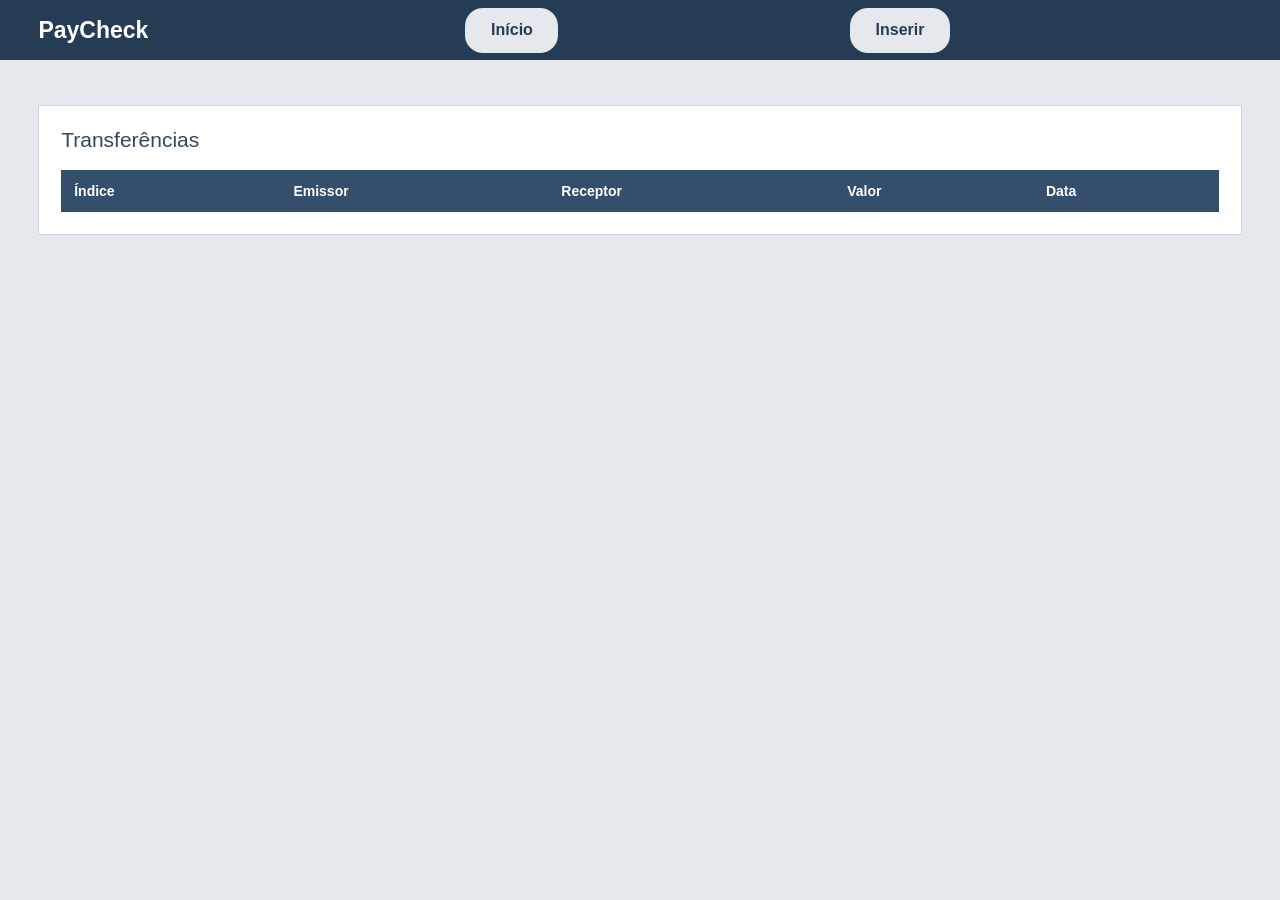
==== index.html @ 8f8a6879 "Primeiro commit" ====
<!DOCTYPE html>
<html lang="pt-BR">
<head>
    <meta charset="UTF-8">
    <meta name="viewport" content="width=device-width, initial-scale=1.0">
    <title>PayCheck</title>
    <link rel="stylesheet" href="style.css">
</head>
<body>

    <header>
        <div class="logo">PayCheck</div>
        <nav>
            <a href="./">Início</a>
            <a href="./insert.html">Inserir</a>
        </nav>
    </header>

    <main>
        <div class="content">
            <h2>Transferências</h2>

            <table>
                <thead>
                    <tr>
                        <th>Índice</th>
                        <th>Emissor</th>
                        <th>Receptor</th>
                        <th>Valor</th>
                        <th>Data</th>
                    </tr>
                </thead>
                <tbody id="transferencias">
                </tbody>
            </table>
        </div>
    </main>
    
    <script>
        // Faz uma requisição HTTP ao servidor para buscar as transferências.
        fetch("/transferencias")
            // Converte o corpo da resposta recebida em JSON.
            .then(res => res.json())
            // Recebe os dados convertidos e executa o código quando a resposta chega.
            .then(dados => {

                // Localiza o tbody da tabela pelo atributo id.
                const tabela = document.getElementById("transferencias");

                // Percorre cada transferência do array recebido do servidor.
                dados.forEach(item => {

                    // Adiciona uma linha HTML à tabela, preenchendo os campos com os dados do item.
                    // As crases permitem escrever HTML em várias linhas e ${} insere valores do JavaScript.
                    tabela.innerHTML += `
                        <tr>
                            <td>${item.indice}</td>
                            <td>${item.emissor} (${item.nome},${item.sobrenome})</td>
                            <td>${item.destinatario}</td>
                            <td>R$ ${item.valor}</td>
                            <td>${new Date(item.data).toLocaleString("pt-BR")}</td>
                        </tr>
                    `;

                });

            });
    </script>
</body>
</html>
---- style.css ----
* {
    margin: 0;
    padding: 0;
    box-sizing: border-box;
}

nav{
    margin-left: 2vw;
    display: flex;
    justify-content: space-evenly;
    width: 100%;
    font-family: Arial, sans-serif;
}

a {
    text-decoration: none;
    padding: 1.5vh 2vw 1.5vh 2vw;
    background-color: #e5e8ec;
    border-radius: 2vh;
    color: #263c55;
    font-weight: bold;
}
a:hover{
    background:#cbced2;
    transition:0.3s; 
    transform:scale(1.075);
}
body {
    font-family: Arial, sans-serif;
    background-color: #e5e8ec;
    color: #333;
}

/* Barra superior */
header {
    width: 100%;
    height: 60px;
    background-color: #263c55;
    display: flex;
    align-items: center;
    padding-left: 3vw;  
    padding-right: 3vw;
}

.logo {
    color: white;
    font-size: 23px;
    font-weight: bold;
}

/* Conteúdo */
main {
    padding: 5vh 3vw 5vh 3vw;
}

.content {
    background-color: #fff;
    padding: calc(1vw + 1vh);
    border: 1px solid #d1d6dc;
}

h2 {
    font-size: 21px;
    font-weight: normal;
    color: #34495e;
    margin-bottom: 2vh;
}

/* Tabela */
table {
    width: 100%;
    border-collapse: collapse; /*"Gruda" as bordas"*/
    background-color: white;
}

thead {
    background-color: #344f6c;
    color: white;
}

th {
    padding: 13px;
    text-align: left;
    font-size: 14px;
    font-weight: bold;
}

td {
    padding: 13px;
    border-bottom: 1px solid #ddd;
    font-size: 14px;
    color: #444;
}
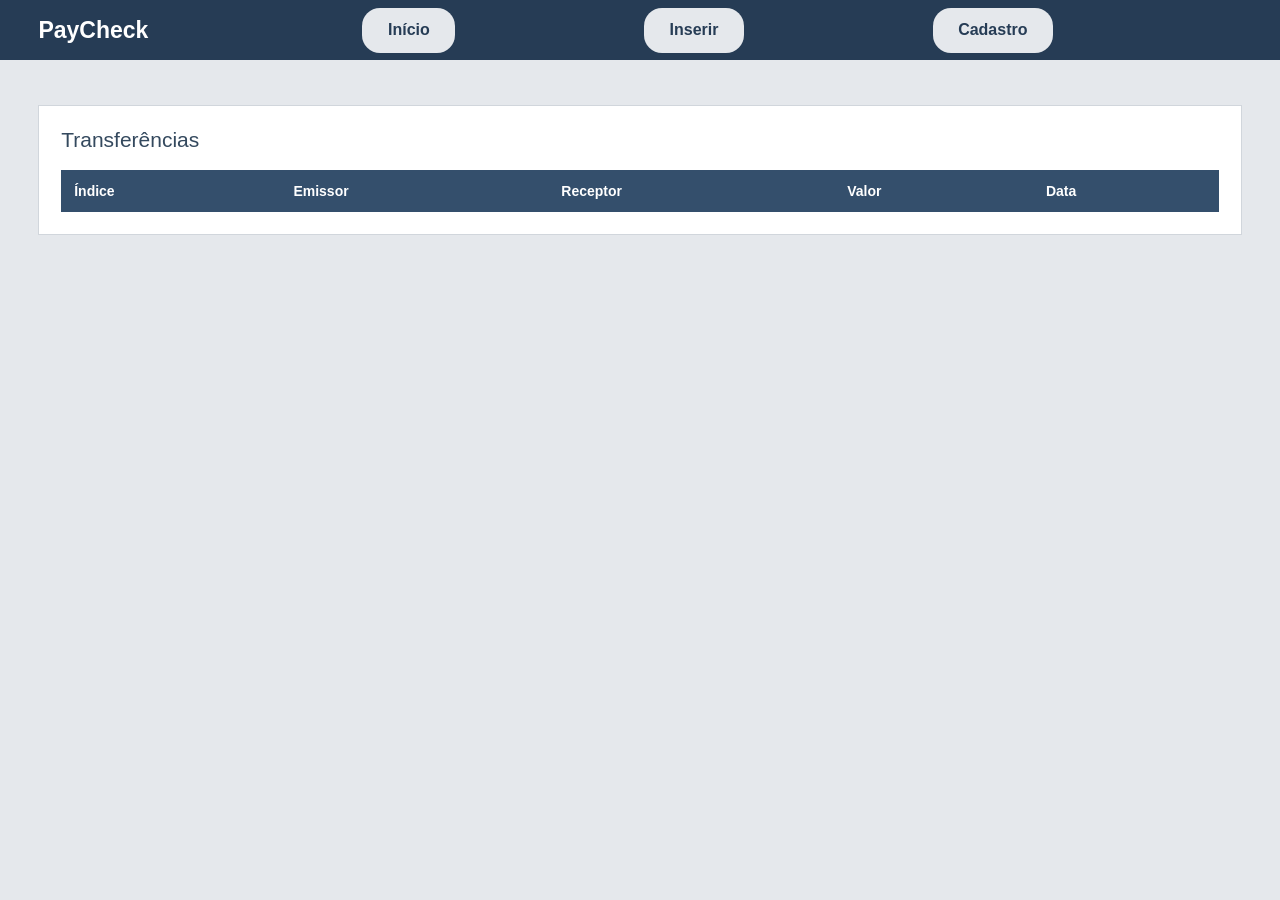
==== commit 0875ae92: "Input de usuarios feito e botao de limpar" ====
--- a/index.html
+++ b/index.html
@@ -8,19 +8,17 @@
     <link rel="stylesheet" href="style.css">
 </head>
 <body>
-
     <header>
         <div class="logo">PayCheck</div>
         <nav>
             <a href="./">Início</a>
             <a href="./insert.html">Inserir</a>
+            <a href="./register_user.html">Cadastro</a>
         </nav>
     </header>
-
     <main>
         <div class="content">
             <h2>Transferências</h2>
-
             <table>
                 <thead>
                     <tr>
@@ -56,8 +54,8 @@
                     tabela.innerHTML += `
                         <tr>
                             <td>${item.indice}</td>
-                            <td>${item.emissor} (${item.nome},${item.sobrenome})</td>
-                            <td>${item.destinatario}</td>
+                            <td>${item.cpf_emissor} (${item.nome_emissor},${item.sobrenome_emissor})</td>
+                            <td>${item.cpf_destinatario} (${item.nome_destinatario},${item.sobrenome_destinatario})</td>
                             <td>R$ ${item.valor}</td>
                             <td>${new Date(item.data).toLocaleString("pt-BR")}</td>
                         </tr>
